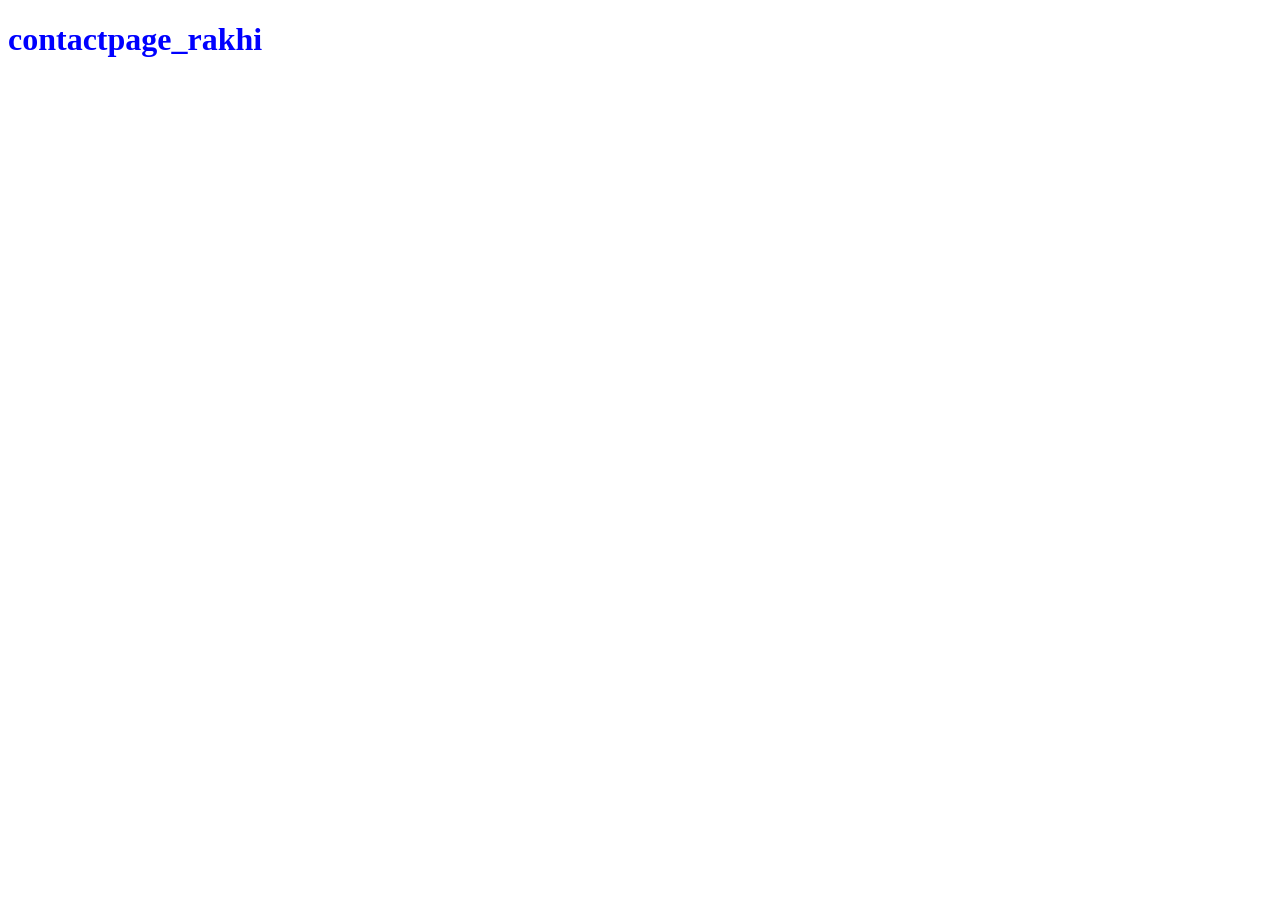
==== pages/contact.html @ cb611949 "folder structure created" ====
<!DOCTYPE html>
<html lang="en">
<head>
    <meta charset="UTF-8">
    <meta name="viewport" content="width=device-width, initial-scale=1.0">
    <title>Document</title>
    <link rel="stylesheet" href="./../css/contact.css">
</head>
<body>
    <h1>contactpage_rakhi</h1>
</body>
</html>
---- css/contact.css ----
h1{
    color: blue;
    
}
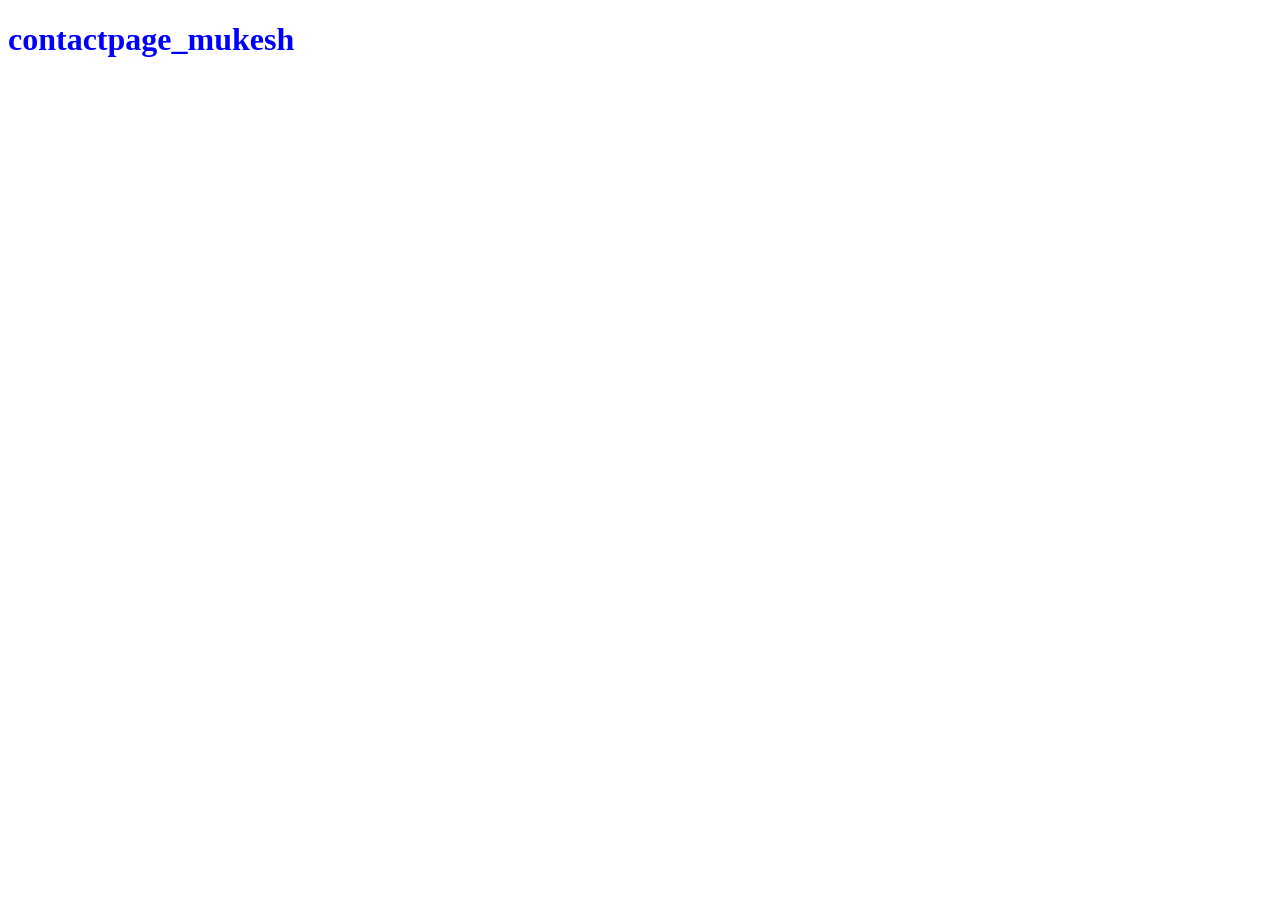
==== commit c6d12042: "Contact Page Update" ====
--- a/pages/contact.html
+++ b/pages/contact.html
@@ -7,6 +7,6 @@
     <link rel="stylesheet" href="./../css/contact.css">
 </head>
 <body>
-    <h1>contactpage_rakhi</h1>
+    <h1>contactpage_mukesh</h1>
 </body>
 </html>
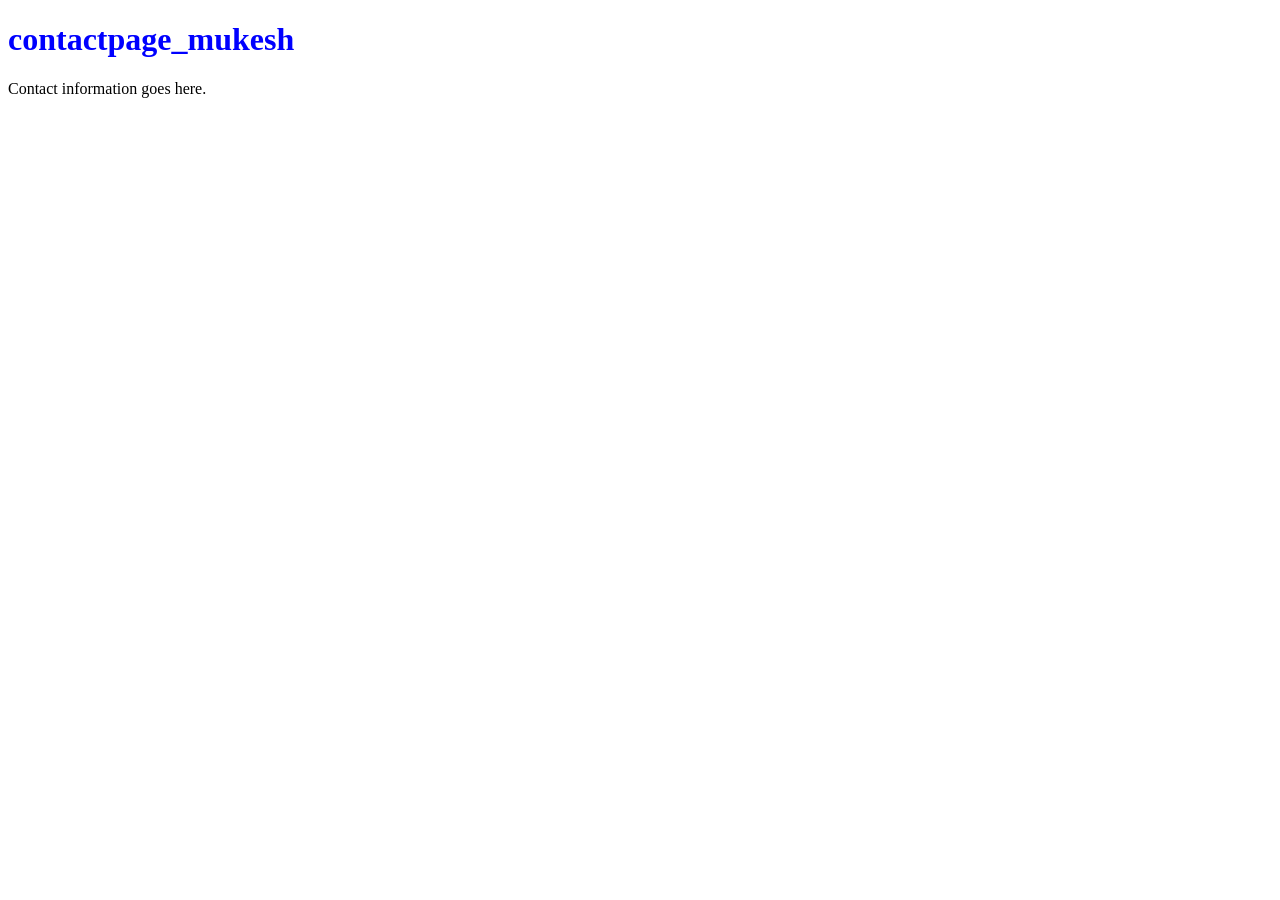
==== commit 1c000ce8: "contact info added:" ====
--- a/pages/contact.html
+++ b/pages/contact.html
@@ -8,5 +8,6 @@
 </head>
 <body>
     <h1>contactpage_mukesh</h1>
+    <p>Contact information goes here.</p>
 </body>
 </html>
